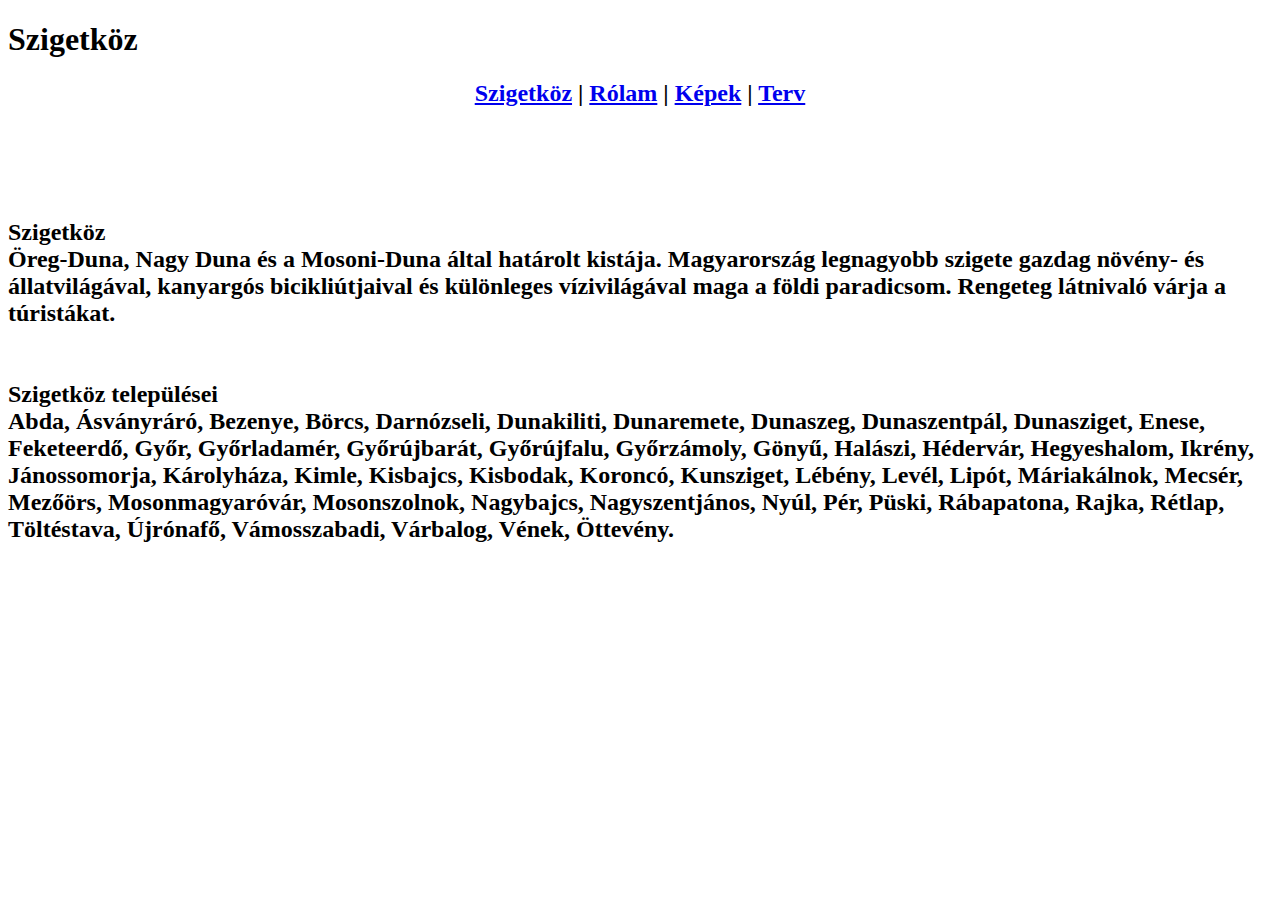
==== index.html @ efe01bef "Add files via upload" ====
<!DOCTYPE html>
<html>
<head>
	<meta charset="utf-8">
	<meta name="viewport" content="device-widht, initial-scale=1.0">
	<title>Schnitzer Laura Portfólió</title>
	<link rel="stylesheet" href="style.css" type="text/css">
</head>
<body>
	<div class="divnagy">
	   <h1 class="h1cim"> Szigetköz</h1>
	   <h2 style="text-align: center;"> <a href="index.html" >Szigetköz</a> | <a href="rolam.html" >Rólam</a> | <a href="kepek.html" >Képek</a> | <a href="terv.html">Terv</a></h2>
	   <br>
	   <br>
	   <br> 
	   <br>
	   
	       <h2 class="h1port">Szigetköz <br>
	        Öreg-Duna, Nagy Duna és a Mosoni-Duna által határolt kistája.
	       Magyarország legnagyobb szigete gazdag növény- és állatvilágával, kanyargós bicikliútjaival és különleges vízivilágával maga a földi paradicsom. Rengeteg látnivaló várja a túristákat. 
	       <br>
	       <br>
	       <br>
	       Szigetköz települései<br>
           Abda, Ásványráró, Bezenye, Börcs, Darnózseli, Dunakiliti, Dunaremete, Dunaszeg, Dunaszentpál, Dunasziget, Enese, Feketeerdő, Győr, Győrladamér, Győrújbarát, Győrújfalu, Győrzámoly, Gönyű, Halászi, Hédervár, Hegyeshalom, Ikrény, Jánossomorja, Károlyháza, Kimle, Kisbajcs, Kisbodak, Koroncó, Kunsziget, Lébény, Levél, Lipót, Máriakálnok, Mecsér, Mezőörs, Mosonmagyaróvár, Mosonszolnok, Nagybajcs, Nagyszentjános, Nyúl, Pér, Püski, Rábapatona, Rajka, Rétlap, Töltéstava, Újrónafő, Vámosszabadi, Várbalog, Vének, Öttevény.</h2>
	   <br>
	   <br>
	   <br>
	   <br>
	   <br>
	   <br>
	   <br>
	   <br>
	   <br>
	   <br>
	   <br>
	   <br>
	   <br>
	 
	</div>

</body>
</html>
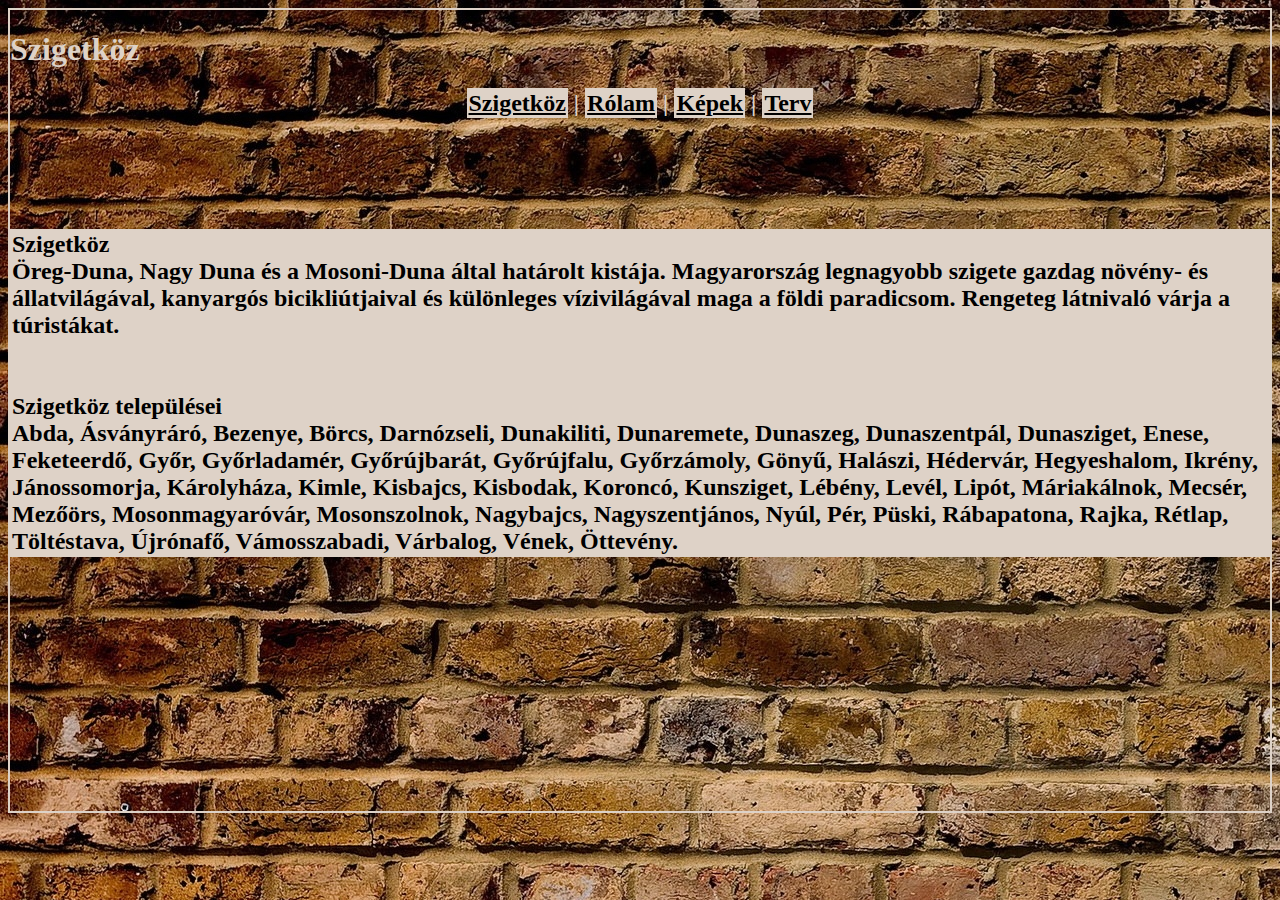
==== commit e750bc05: "Add files via upload" ====
--- a/index.html
+++ b/index.html
@@ -4,7 +4,7 @@
 	<meta charset="utf-8">
 	<meta name="viewport" content="device-widht, initial-scale=1.0">
 	<title>Schnitzer Laura Portfólió</title>
-	<link rel="stylesheet" href="style.css" type="text/css">
+	<link rel="stylesheet" href="css/style.css" type="text/css">
 </head>
 <body>
 	<div class="divnagy">
--- a/css/style.css
+++ b/css/style.css
@@ -0,0 +1,90 @@
+body{
+	background-image: url(tegla2.jpg);
+}
+.divnagy{
+	color: #DED2C7 ;
+	margin-left: auto ;
+	margin-right: auto;
+	border: 2px;  
+	border-style: solid; 
+	display: block;
+	
+
+}
+a{
+	color:black;
+	background-color: #DED2C7 ;
+	border:2px;
+	border-color:#DED2C7; 
+	border-style: solid; 
+	font-family:"Times New Roman",cursive;
+	font-size: 20;
+}
+
+.h1port{
+	color: black;
+	font-family:"Times New Roman",cursive;
+	font-size: 20;
+	border:2px;
+	border-color:#DED2C7; 
+	border-style: solid; 
+	background-color: #DED2C7;
+	
+
+
+	
+}
+.h1nev{
+	color: #C0C0C0; 
+	margin-left: 71%;
+	font-family:"Times New Roman",cursive;
+	font-size: 20;
+	border:2px;
+	border-color:#DED2C7; 
+	border-style: solid; 
+	background-color: #DED2C7;
+
+
+}
+.divport{
+	color: black;
+	width: 90%;
+	margin-left: 5%
+
+}
+
+p{
+	color: black;
+	background-color: #C0C0C0; 
+	text-align: center;
+	border: 2px;
+	border-color:#C0C0C0; 
+	border-style: solid; 
+	font-family: "Times New Roman",cursive;
+	font-size: 20;
+}
+.divkepnagy{
+	color: #DED2C7; 
+	background-color: #DED2C7; 
+	width: 45%;  
+	margin-left:auto;
+	margin-right:auto;
+	border-color: #DED2C7;
+	border: 2px;
+	border-style: solid; 
+}
+
+.b{
+	color: black;
+	font-family:"Times New Roman",cursive;
+	border:2px;
+	border-color:#DED2C7; 
+	border-style: solid; 
+	background-color: #DED2C7;
+	font-size: 10;
+}
+
+img{
+	margin-left: 33%
+	
+}